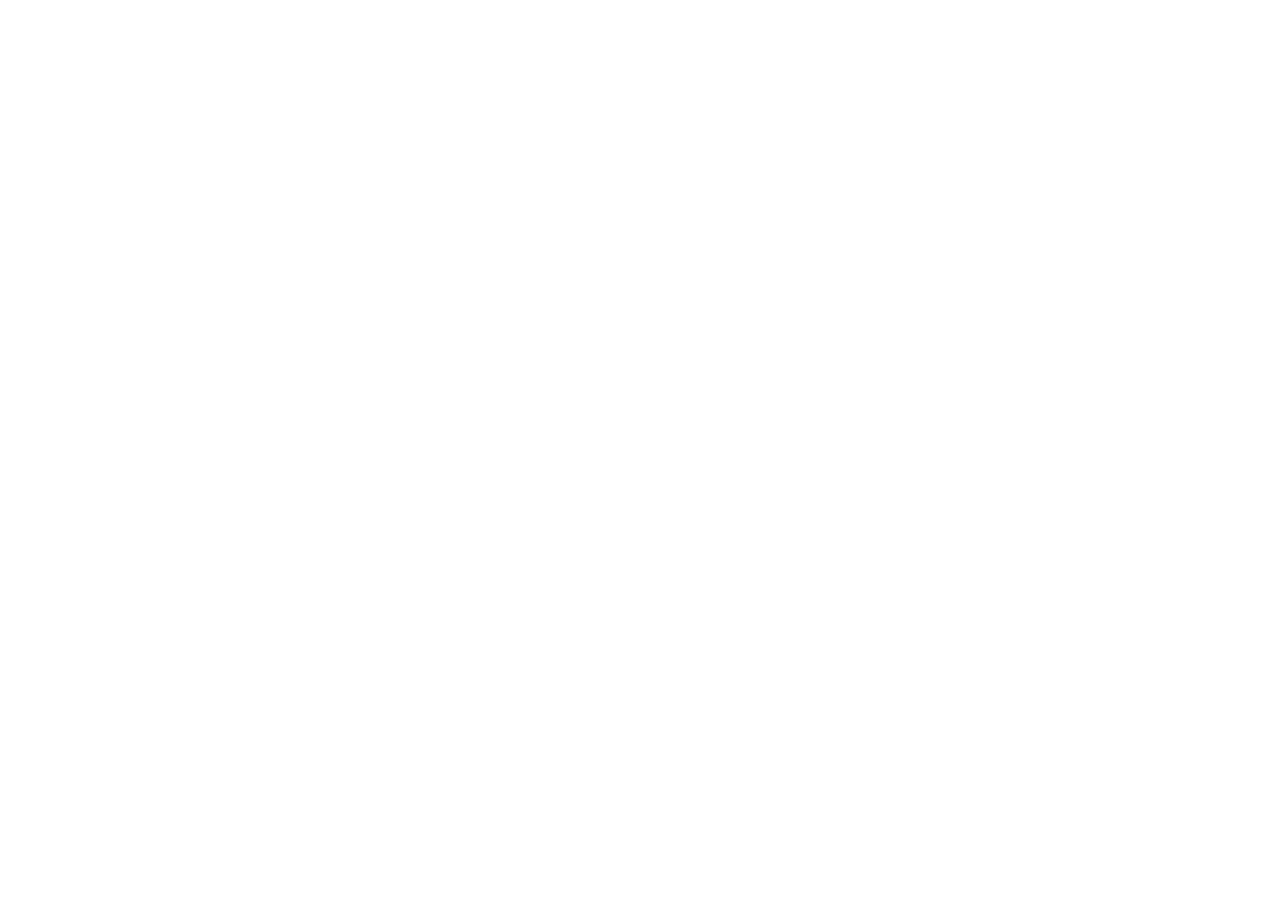
==== CustomStore.Final/index.html @ a209d765 "Basis, with Basic file names" ====
<!doctype html>
<html>
<head>
<meta charset="utf-8" />
<meta name="viewport" content="width=device-width, initial-scale=1.0, maximum-scale=1.0, minimum-scale=1.0, user-scalable=no" />
<title>Storefront Templates</title>

<link rel="stylesheet" href="http://too11.com/dps/dialtone.css">
<!-- <link rel="stylesheet" href="http://too11.com/dps/iPadmain.css"> -->

<!-- the base libraries we need to run our structure / logic -->
<script type="text/javascript" src="jquery-1.8.2.min.js"></script>
<script type="text/javascript" src="underscore-min.js"></script>
<script type="text/javascript" src="d3.v2.min.js"></script>
<script type="text/javascript" src="idangerous.swiper-1.9.min.js"></script>


<!--This is the Adobe storefront library API code. Comment it out for dev testing 
<script type="text/javascript" src="AdobeLibraryAPI.js"></script>-->

<!--These are the folio-specific js files, used to create the structure on the page. -->
<script type="text/javascript" src="http://too11.com/dps/main.js"></script>
<script type="text/javascript" src="http://too11.com/dps/startuphelpers.js"></script>
<script type="text/javascript" src="http://too11.com/dps/DPSController.js"></script>


<!-- <script type="text/javascript" src="main.js"></script>
<script type="text/javascript" src="startuphelpers.js"></script>
<script type="text/javascript" src="DPSController.js"></script> -->


</head>
<body>
<div id="top"></div>
<div id="banner"><div id="displog"></div></div>
<div id="folios"></div>
</body>
</html>
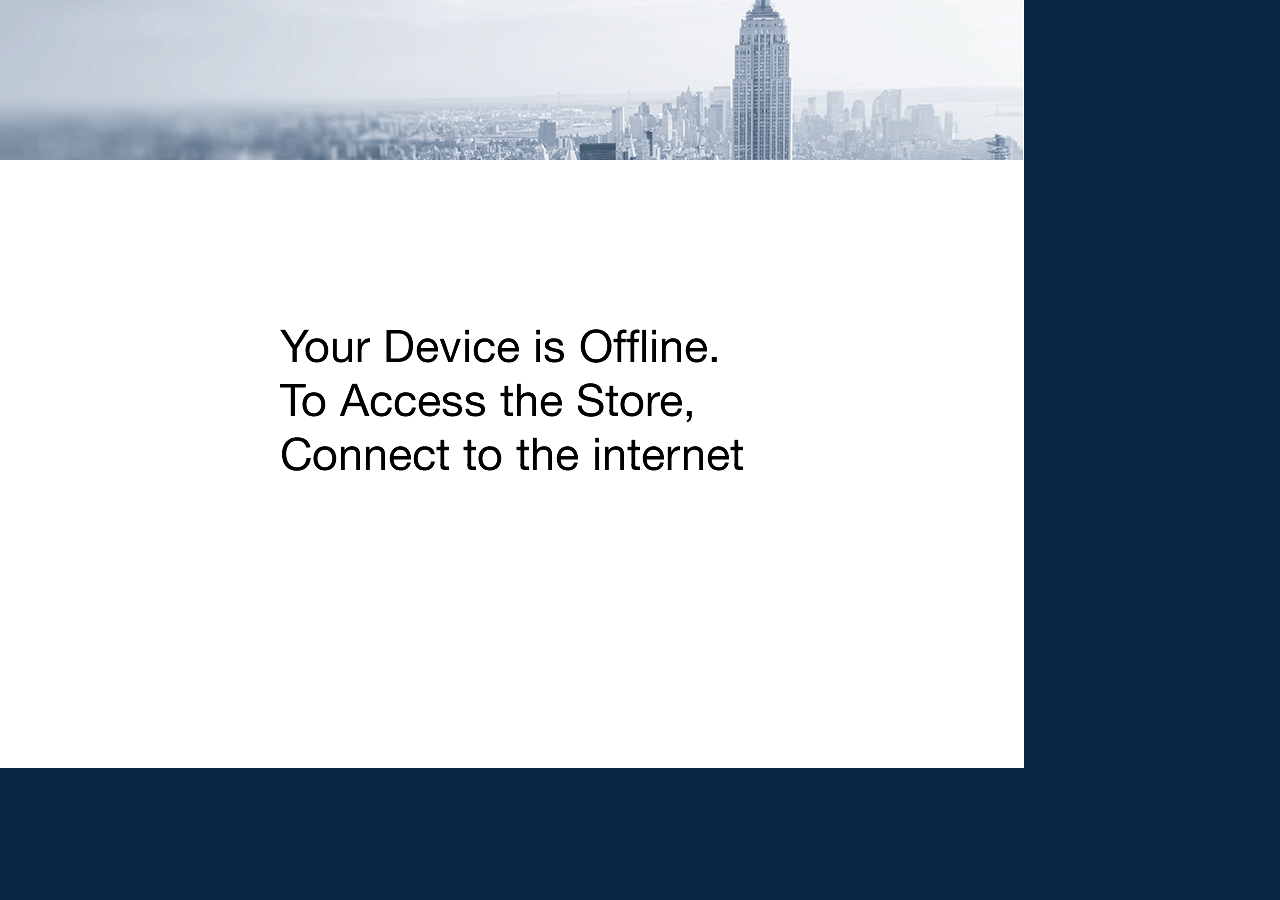
==== commit e6596da5: "links updates" ====
--- a/CustomStore.Final/index.html
+++ b/CustomStore.Final/index.html
@@ -5,28 +5,38 @@
 <meta name="viewport" content="width=device-width, initial-scale=1.0, maximum-scale=1.0, minimum-scale=1.0, user-scalable=no" />
 <title>Storefront Templates</title>
 
-<link rel="stylesheet" href="http://too11.com/dps/dialtone.css">
-<!-- <link rel="stylesheet" href="http://too11.com/dps/iPadmain.css"> -->
+
+<!-- Style Sheets for testing, and for the final product on iPad, etc. -->
+<!-- Comment out the unused spreadsheets, and remember to ultimately use your local copy-->
+<!-- <link rel="stylesheet" href="http://too11.com/dps/dialtone.css"> -->
+<!--<link rel="stylesheet" href="http://too11.com/dps/iPadmain.css">-->
+ <link rel="stylesheet" href="iPadmain.css"> 
 
 <!-- the base libraries we need to run our structure / logic -->
+<!-- these will always be local (but could be remote if you wish) -->
 <script type="text/javascript" src="jquery-1.8.2.min.js"></script>
 <script type="text/javascript" src="underscore-min.js"></script>
 <script type="text/javascript" src="d3.v2.min.js"></script>
 <script type="text/javascript" src="idangerous.swiper-1.9.min.js"></script>
 
 
-<!--This is the Adobe storefront library API code. Comment it out for dev testing 
-<script type="text/javascript" src="AdobeLibraryAPI.js"></script>-->
+<!--This is the Adobe storefront library API code. Comment it out for dev testing -->
+<!-- <script type="text/javascript" src="AdobeLibraryAPI.js"></script> -->
 
 <!--These are the folio-specific js files, used to create the structure on the page. -->
-<script type="text/javascript" src="http://too11.com/dps/main.js"></script>
+<!--Remote files are listed here: 
+<script type="text/javascript" src="http://too11.com/dps/shim.js"></script>
+<script type="text/javascript" src="http://too11.com/dps/renderer.js"></script>
+<script type="text/javascript" src="http://too11.com/dps/controller.js"></script>
 <script type="text/javascript" src="http://too11.com/dps/startuphelpers.js"></script>
-<script type="text/javascript" src="http://too11.com/dps/DPSController.js"></script>
+<script type="text/javascript" src="http://too11.com/dps/main.js"></script>-->
 
-
-<!-- <script type="text/javascript" src="main.js"></script>
+<!-- local files are listed here: -->
+<script type="text/javascript" src="shim.js"></script>
+<script type="text/javascript" src="renderer.js"></script>
+<script type="text/javascript" src="controller.js"></script>
 <script type="text/javascript" src="startuphelpers.js"></script>
-<script type="text/javascript" src="DPSController.js"></script> -->
+<script type="text/javascript" src="main.js"></script>
 
 
 </head>
--- a/CustomStore.Final/iPadmain.css
+++ b/CustomStore.Final/iPadmain.css
@@ -0,0 +1,145 @@
+* {
+    font-family:verdana,tahoma,sans-serif;
+}
+
+body {
+    margin: 0px;
+    background: #0a2744;
+}
+
+#top {
+    position: fixed;
+    top: 0px;
+    z-index: 999;
+    width: 100%;
+    height: 45px;
+    background: #003367 url('logo.png') no-repeat center center;
+    box-shadow: 0px 1px 0px rgba(0,0,0,0.8);
+}
+#banner{
+    margin-top: 45px;
+	height:311px;
+	width:1024px;
+    background: #ddd url('Logo1.png') no-repeat center center;
+    border-bottom: 1px solid #333;
+    margin-bottom: 25px;
+    color:rgba(200,200,255,1);
+}
+.folioCard{
+	position:relative;
+	float:left;
+	display:inline-block;
+	width: 492px;
+	height: 250px;
+	margin:10px;
+	-webkit-transition: -webkit-transform .1s ease-in-out;
+}
+
+.clicky{
+	-webkit-transform: scale(0.95);
+}
+
+
+.moreFolios:after{
+	content: "";
+	position:absolute;
+	bottom:0;
+	right:0;
+   	width: 10px;
+   	height: 200px;
+   	opacity: 0.0;
+   	background-color: green;
+	border:solid 2px green;
+}
+
+.folioTitle{
+    position: relative;
+    top: 0px;
+    margin-left: 307px;
+    margin-bottom: 15px;
+    
+    color: #fff;
+    font-size: 1.1em;
+    
+}
+
+.folioDescription{
+    position: absolute;
+    left: 307px;
+	width:180px;
+	height:90%;
+    
+    color: #8f9297;
+    font-size: 0.8em;
+}
+
+.previewPane {
+	display:inline-block;
+	float:left;
+	width: 287px;
+	height: 250px;
+	background-size: 100% 100%;
+    margin-right: 20px;
+}
+
+.statusTitle{
+	position:absolute;
+	bottom:3%;
+	right:5%;
+	width:30%;
+    height: 2em;
+	line-height: 2em;
+	text-align: center;
+	color:#eee;
+	border-radius: 2px; /* change this?*/
+	background-color: rgba(119,170,204,0.75);
+}
+
+.thumbTitle{
+	position:absolute;
+	bottom:0;
+	width:287px;
+    height: 3em;
+	line-height: 3em;
+	text-align: center;
+	color:#eee;
+	background-color: rgba(0,0,0,0.75);
+}
+
+.progressBarBG{
+	display:none;
+	position:absolute;
+	bottom: 1.3em;
+	background-color: #000;
+    box-shadow: 1px 1px 1px rgba(255,255,255,0.15);
+	width:240px;
+	height:4px;
+	margin-left:5%;
+    border-radius: 20px;
+}
+
+.progressBar{
+	width:20%;
+	height:100%;
+	background-color: #27a9e1;
+    box-shadow: 0px 1px 1px rgba(111,212,255,0.65), 0px 0px 15px 4px rgba(39,169,225,0.4), 0px 0px 5px 1px rgba(39,169,225,0.6), 0px 0px 1px rgba(39,169,225,0.9);
+    border-radius: 20px;
+    
+    animation: glow 5s ease-in-out infinite;
+    -webkit-animation: glow 5s ease-in-out infinite;
+}
+
+.progressVisible{
+	display:inherit;
+}
+
+
+@-webkit-keyframes glow
+{ 
+    0%   {background-color: #27a9e1; 
+          box-shadow: 0px 1px 1px rgba(111,212,255,0.65), 0px 0px 15px 4px rgba(39,169,225,0.4), 0px 0px 5px 1px rgba(39,169,225,0.6), 0px 0px 1px rgba(39,169,225,0.8);} 
+    25%  {background-color: #55ccff; 
+          box-shadow: 0px 1px 1px rgba(123,215,255,0.95), 0px 0px 20px 4px rgba(39,169,225,0.7), 0px 0px 7px 1px rgba(39,169,225,0.9), 0px 0px 3px rgba(39,169,225,1);}
+    100% {background-color: #27a9e1; 
+          box-shadow: 0px 1px 1px rgba(111,212,255,0.65), 0px 0px 15px 4px rgba(39,169,225,0.4), 0px 0px 5px 1px rgba(39,169,225,0.6), 0px 0px 1px rgba(39,169,225,0.8);}
+}